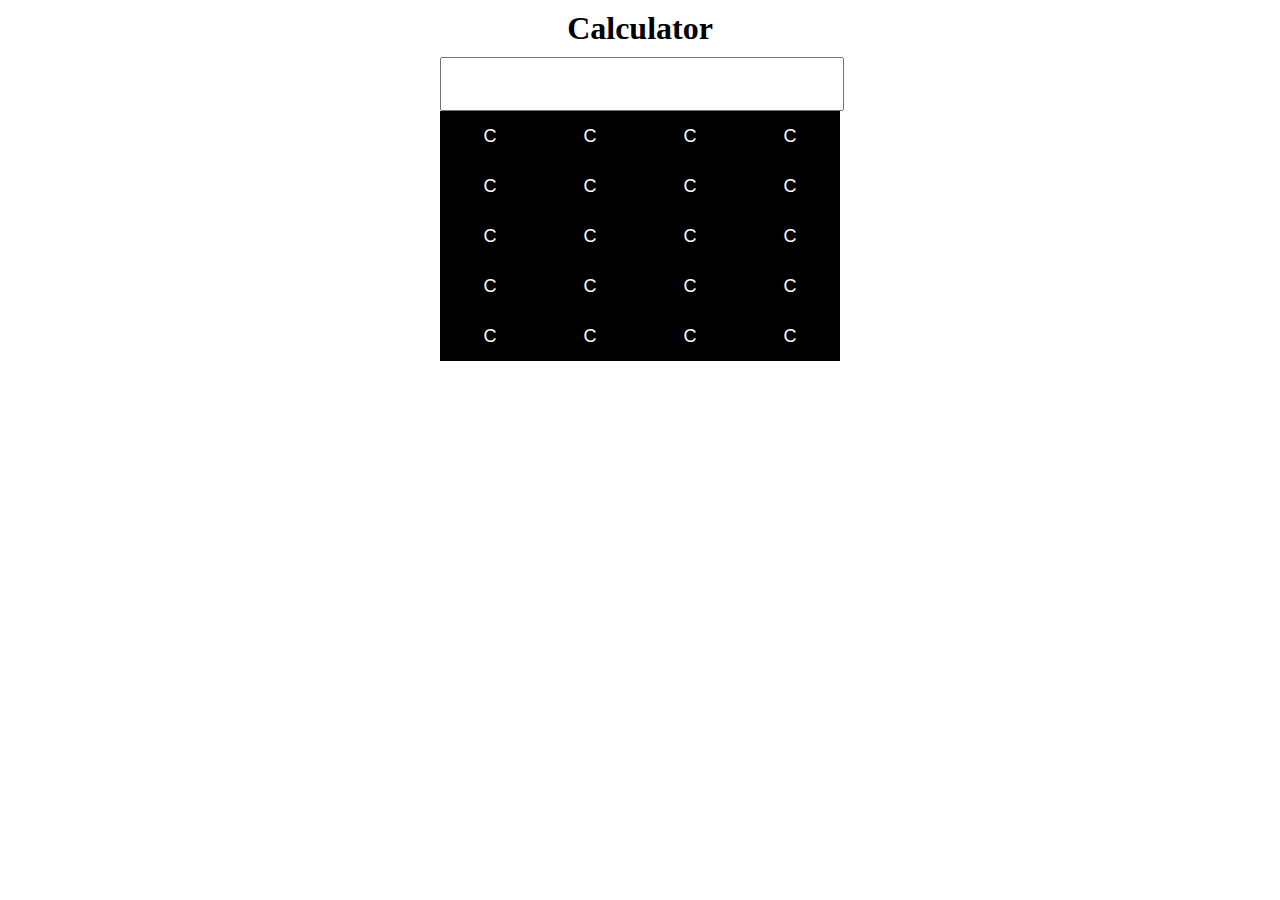
==== Calculator_Project/index.html @ e1227a13 "desig calculator" ====
<!DOCTYPE html>
<html lang="en">

<head>
    <meta charset="UTF-8">
    <meta http-equiv="X-UA-Compatible" content="IE=edge">
    <meta name="viewport" content="width=device-width, initial-scale=1.0">
    <link rel="stylesheet" href="./style.css">
    <title>Calculator</title>
</head>

<body>

    <!-- Creating Calculator -->
    <div class="container">

        <header>
            <h1>Calculator</h1>
            <input type="text" name="display" id="display">
        </header>
        <main>
            <div>
                <button>C</button>
            </div>
            <div>
                <button>C</button>
            </div>
            <div>
                <button>C</button>
            </div>
            <div>
                <button>C</button>
            </div>
            <div>
                <button>C</button>
            </div>
            <div>
                <button>C</button>
            </div>
            <div>
                <button>C</button>
            </div>
            <div>
                <button>C</button>
            </div>
            <div>
                <button>C</button>
            </div>
            <div>
                <button>C</button>
            </div>
            <div>
                <button>C</button>
            </div>
            <div>
                <button>C</button>
            </div>
            <div>
                <button>C</button>
            </div>
            <div>
                <button>C</button>
            </div>
            <div>
                <button>C</button>
            </div>
            <div>
                <button>C</button>
            </div>
            <div>
                <button>C</button>
            </div>
            <div>
                <button>C</button>
            </div>
            <div>
                <button>C</button>
            </div>
            <div>
                <button>C</button>
            </div>

        </main>
    </div>

</body>

</html>
---- Calculator_Project/style.css ----
* {
  margin: 0;
  padding: 0;
}

/* Creating Calculator */
.container {
  margin: 0 auto;
  width: 400px;
  height: 700px;
}
header h1 {
  text-align: center;
  margin: 10px 0px;
}
header #display {
  width: 400px;
  height: 50px;
}
main {
  display: flex;
  flex-wrap: wrap;
  /* display: grid;
  grid-template-rows: repeat(4, 1fr); */
}
main > div {
  flex-grow: 1;
  width: 100px;
  height: 50px;
  background-color: black;
  display: flex;
  justify-content: center;
  align-items: center;
}
main > div > button {
  border: none;
  background: none;
  color: white;
  font-size: large;
}
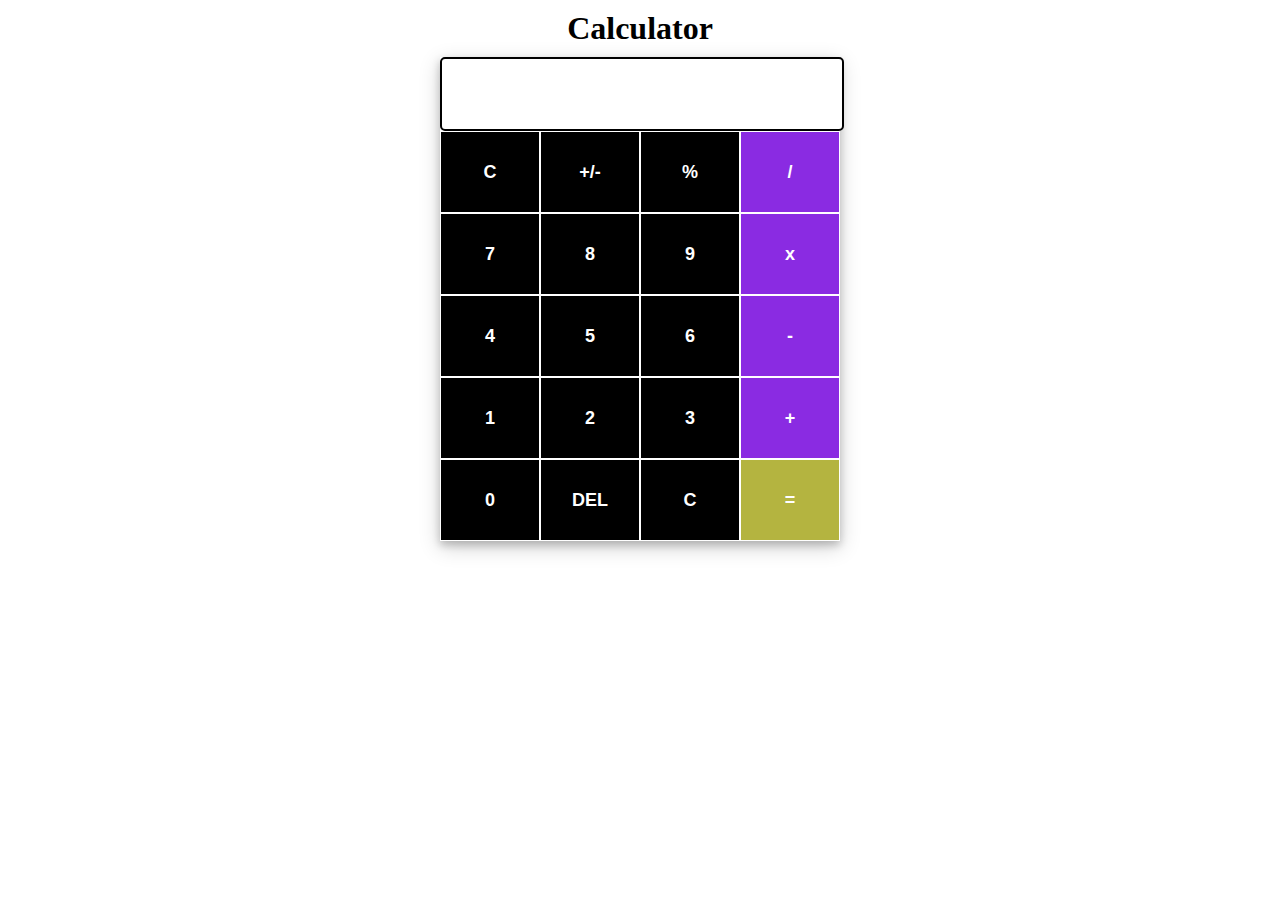
==== commit 9912764a: "complite calculator design" ====
--- a/Calculator_Project/index.html
+++ b/Calculator_Project/index.html
@@ -12,10 +12,9 @@
 <body>
 
     <!-- Creating Calculator -->
+    <h1>Calculator</h1>
     <div class="container">
-
         <header>
-            <h1>Calculator</h1>
             <input type="text" name="display" id="display">
         </header>
         <main>
@@ -23,61 +22,61 @@
                 <button>C</button>
             </div>
             <div>
-                <button>C</button>
+                <button>+/-</button>
+            </div>
+            <div>
+                <button>%</button>
+            </div>
+            <div class="arithmetic-operators">
+                <button>/</button>
+            </div>
+            <div>
+                <button>7</button>
+            </div>
+            <div>
+                <button>8</button>
+            </div>
+            <div>
+                <button>9</button>
+            </div>
+            <div class="arithmetic-operators">
+                <button>x</button>
+            </div>
+            <div>
+                <button>4</button>
+            </div>
+            <div>
+                <button>5</button>
+            </div>
+            <div>
+                <button>6</button>
+            </div>
+            <div class="arithmetic-operators">
+                <button>-</button>
+            </div>
+            <div>
+                <button>1</button>
+            </div>
+            <div>
+                <button>2</button>
+            </div>
+            <div>
+                <button>3</button>
+            </div>
+            <div class="arithmetic-operators">
+                <button>+</button>
+            </div>
+            <div>
+                <button>0</button>
+            </div>
+            <div>
+                <button>DEL</button>
             </div>
             <div>
                 <button>C</button>
             </div>
-            <div>
-                <button>C</button>
-            </div>
-            <div>
-                <button>C</button>
-            </div>
-            <div>
-                <button>C</button>
-            </div>
-            <div>
-                <button>C</button>
-            </div>
-            <div>
-                <button>C</button>
-            </div>
-            <div>
-                <button>C</button>
-            </div>
-            <div>
-                <button>C</button>
-            </div>
-            <div>
-                <button>C</button>
-            </div>
-            <div>
-                <button>C</button>
-            </div>
-            <div>
-                <button>C</button>
-            </div>
-            <div>
-                <button>C</button>
-            </div>
-            <div>
-                <button>C</button>
-            </div>
-            <div>
-                <button>C</button>
-            </div>
-            <div>
-                <button>C</button>
-            </div>
-            <div>
-                <button>C</button>
-            </div>
-            <div>
-                <button>C</button>
-            </div>
-            <div>
-                <button>C</button>
+            <div class="equal-operator">
+                <button>=</button>
             </div>
 
         </main>
--- a/Calculator_Project/style.css
+++ b/Calculator_Project/style.css
@@ -7,15 +7,20 @@
 .container {
   margin: 0 auto;
   width: 400px;
-  height: 700px;
+  height: auto;
+  box-shadow: 0 4px 8px 0 rgba(0, 0, 0, 0.2), 0 6px 20px 0 rgba(0, 0, 0, 0.19);
 }
-header h1 {
+body h1 {
   text-align: center;
   margin: 10px 0px;
 }
 header #display {
+  border: 2px solid black;
   width: 400px;
-  height: 50px;
+  height: 70px;
+  border-radius: 5px;
+  direction: rtl;
+  font-size: 30px;
 }
 main {
   display: flex;
@@ -25,16 +30,27 @@
 }
 main > div {
   flex-grow: 1;
-  width: 100px;
-  height: 50px;
+  width: 90px;
+  height: 80px;
   background-color: black;
   display: flex;
   justify-content: center;
   align-items: center;
+  border: 1px solid white;
+}
+main > div:hover {
+  background-color: rgb(171, 171, 162);
 }
 main > div > button {
+  font-weight: bolder;
   border: none;
   background: none;
   color: white;
   font-size: large;
 }
+main .arithmetic-operators {
+  background-color: blueviolet;
+}
+main .equal-operator {
+  background-color: rgb(180, 180, 64);
+}
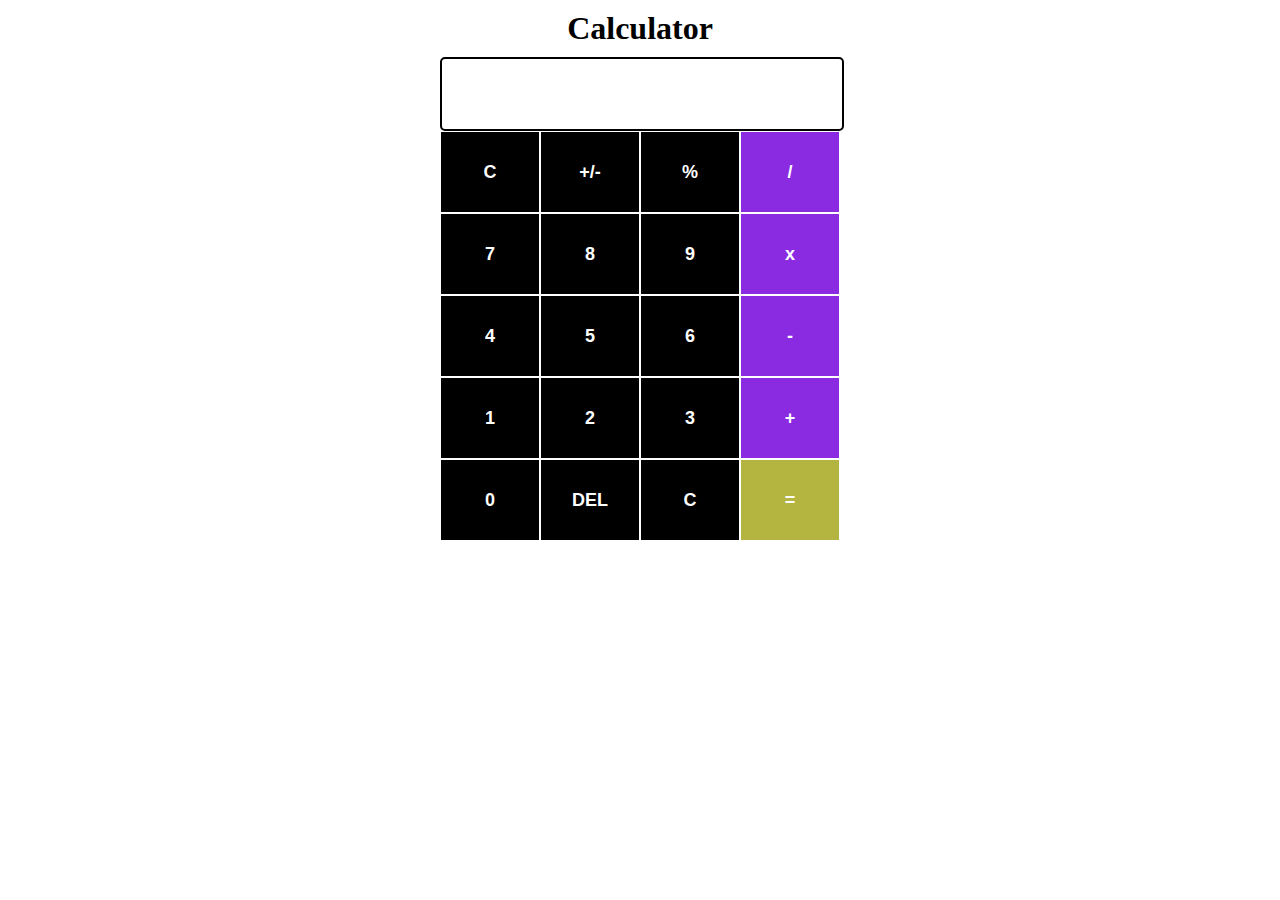
==== commit cd7b0403: "grid responsive" ====
--- a/Calculator_Project/index.html
+++ b/Calculator_Project/index.html
@@ -15,7 +15,7 @@
     <h1>Calculator</h1>
     <div class="container">
         <header>
-            <input type="text" name="display" id="display">
+            <input type="text" name="display" id="display" maxlength="12">
         </header>
         <main>
             <div>
--- a/Calculator_Project/style.css
+++ b/Calculator_Project/style.css
@@ -8,6 +8,8 @@
   margin: 0 auto;
   width: 400px;
   height: auto;
+}
+.container:hover {
   box-shadow: 0 4px 8px 0 rgba(0, 0, 0, 0.2), 0 6px 20px 0 rgba(0, 0, 0, 0.19);
 }
 body h1 {
